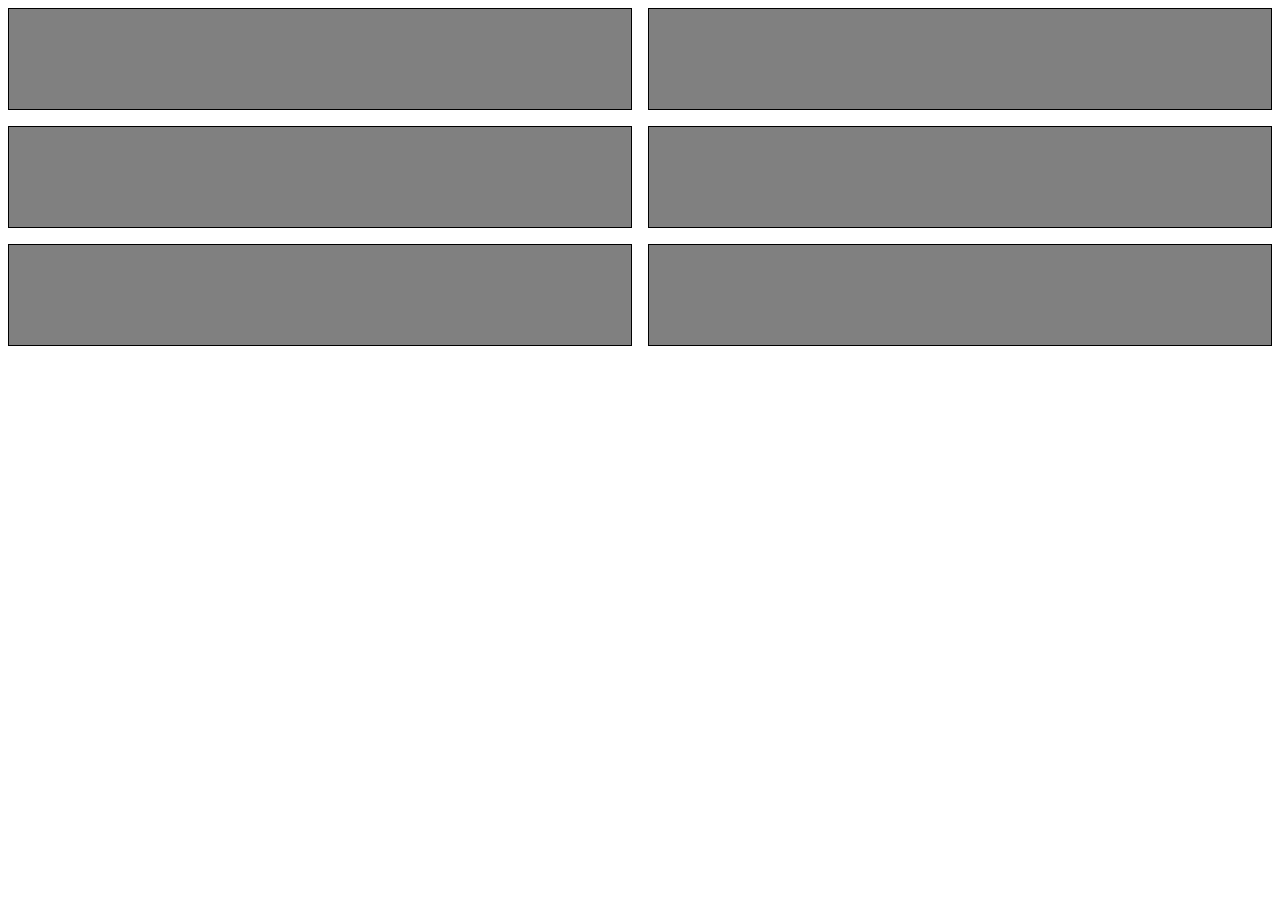
==== index_m_p.html @ ba42d8de "Create 2 coluns with 3 vertical lines." ====
<!DOCTYPE html>
<html lang="en">
  <head>
    <meta charset="UTF-8" />
    <meta name="viewport" content="width=device-width, initial-scale=1.0" />
    <meta http-equiv="X-UA-Compatible" content="ie=edge" />
    <link rel="stylesheet" href="style_m_p.css" />
    <title>Document</title>
  </head>
  <body>
    <div class="wrapper">
        <div class="item1"></div>
        <div class="item2"></div>
        <div class="item3"></div>
        <div class="item4"></div>
        <div class="item5"></div>
        <div class="item6"></div>
    </div>
  </body>
</html>
---- style_m_p.css ----
.wrapper {
  display: grid;
  gap: 1rem;
}

.wrapper > div {
  min-height: 100px;
  min-width: 100px;

  background-color: gray;
  border: 1px solid #000;
}

/* занимает место от первой до второй линии
Задав это, мы определли, что у нас есть на уровне контейнера 3 вертикальные линии,
то есть 2 колонки | col1 | col2 |
*/
.item1 {
  grid-column: 1 / 2;
}

/* занимает место от второй до третьей линии */
.item2 {
  grid-column: 2 / 3;
}
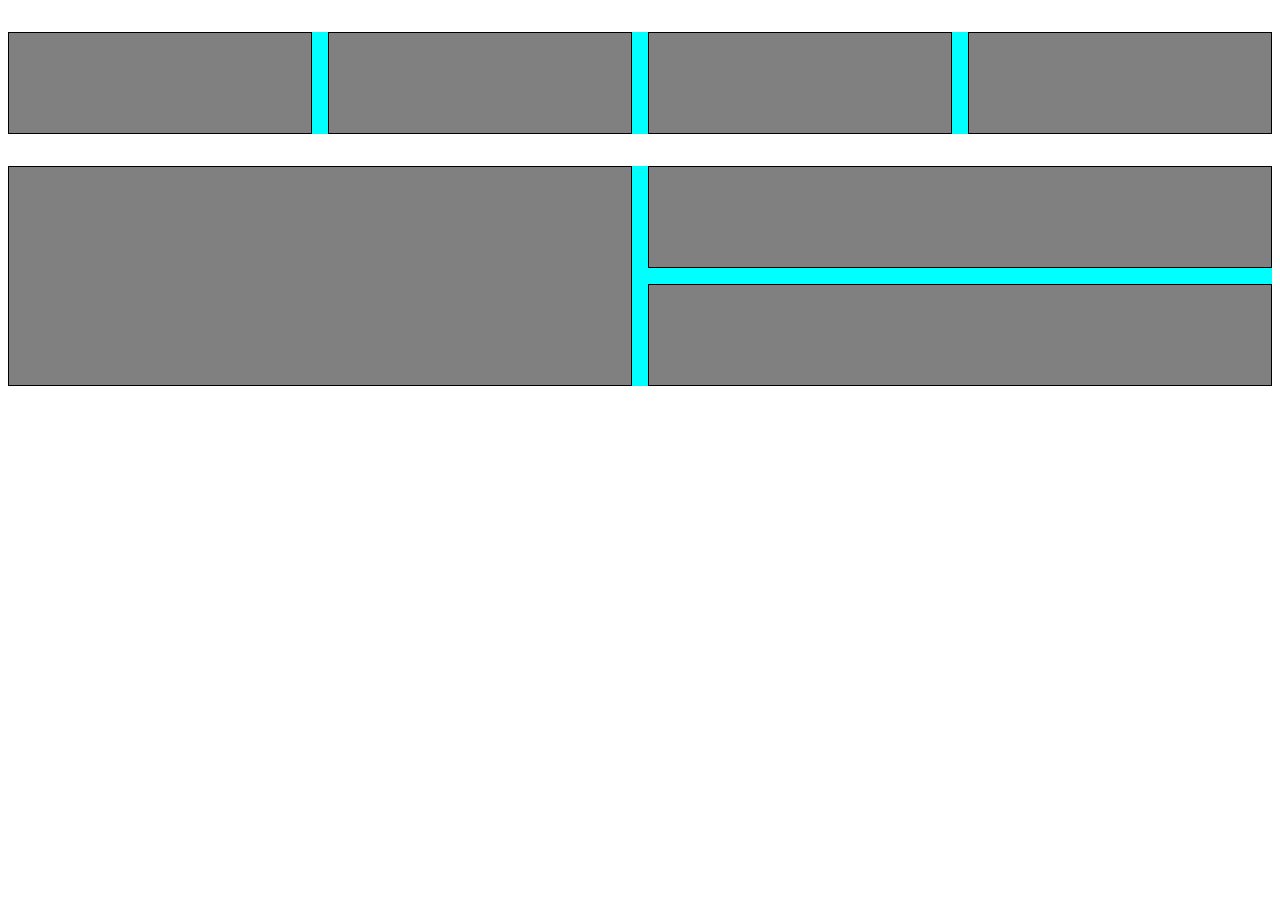
==== commit fd337a17: "Add second wrapper and start work with grid-row." ====
--- a/index_m_p.html
+++ b/index_m_p.html
@@ -13,8 +13,12 @@
         <div class="item2"></div>
         <div class="item3"></div>
         <div class="item4"></div>
+    </div>
+
+    <div class="wrapper">
         <div class="item5"></div>
         <div class="item6"></div>
+        <div class="item7"></div>
     </div>
   </body>
 </html>
--- a/style_m_p.css
+++ b/style_m_p.css
@@ -1,6 +1,10 @@
 .wrapper {
   display: grid;
   gap: 1rem;
+
+  margin-top: 2rem;
+
+  background-color: #00ffff;
 }
 
 .wrapper > div {
@@ -11,15 +15,42 @@
   border: 1px solid #000;
 }
 
-/* занимает место от первой до второй линии
-Задав это, мы определли, что у нас есть на уровне контейнера 3 вертикальные линии,
-то есть 2 колонки | col1 | col2 |
+/* занимает место от первой до второй вертикальной линии
+Задав это, мы определли, что у нас есть на уровне контейнера 5 вертикальные линии,
+то есть 4 колонки | col1 | col2 | col3 | col4 |
 */
 .item1 {
   grid-column: 1 / 2;
 }
 
-/* занимает место от второй до третьей линии */
+/* занимает место от второй до третьей вертикальной линии */
 .item2 {
   grid-column: 2 / 3;
 }
+
+/* занимает место от третьей до четвертой вертикальной линии */
+.item3 {
+  grid-column: 3 / 4;
+}
+
+/* занимает место от четвертой до пятой вертикальной линии */
+.item4 {
+  grid-column: 4 / 5;
+}
+
+/* разбили item5 на 3 горизонтальные линии */
+.item5 {
+  grid-column: 1 / 2;
+  grid-row: 1 / 3;
+}
+
+/* разбили item6 на 2 горизонтальные линии */
+.item6 {
+  grid-column: 2 / 3;
+  grid-row: 1 / 2;
+}
+
+.item7 {
+  grid-column: 2 / 3;
+  grid-row: 2 / 3;
+}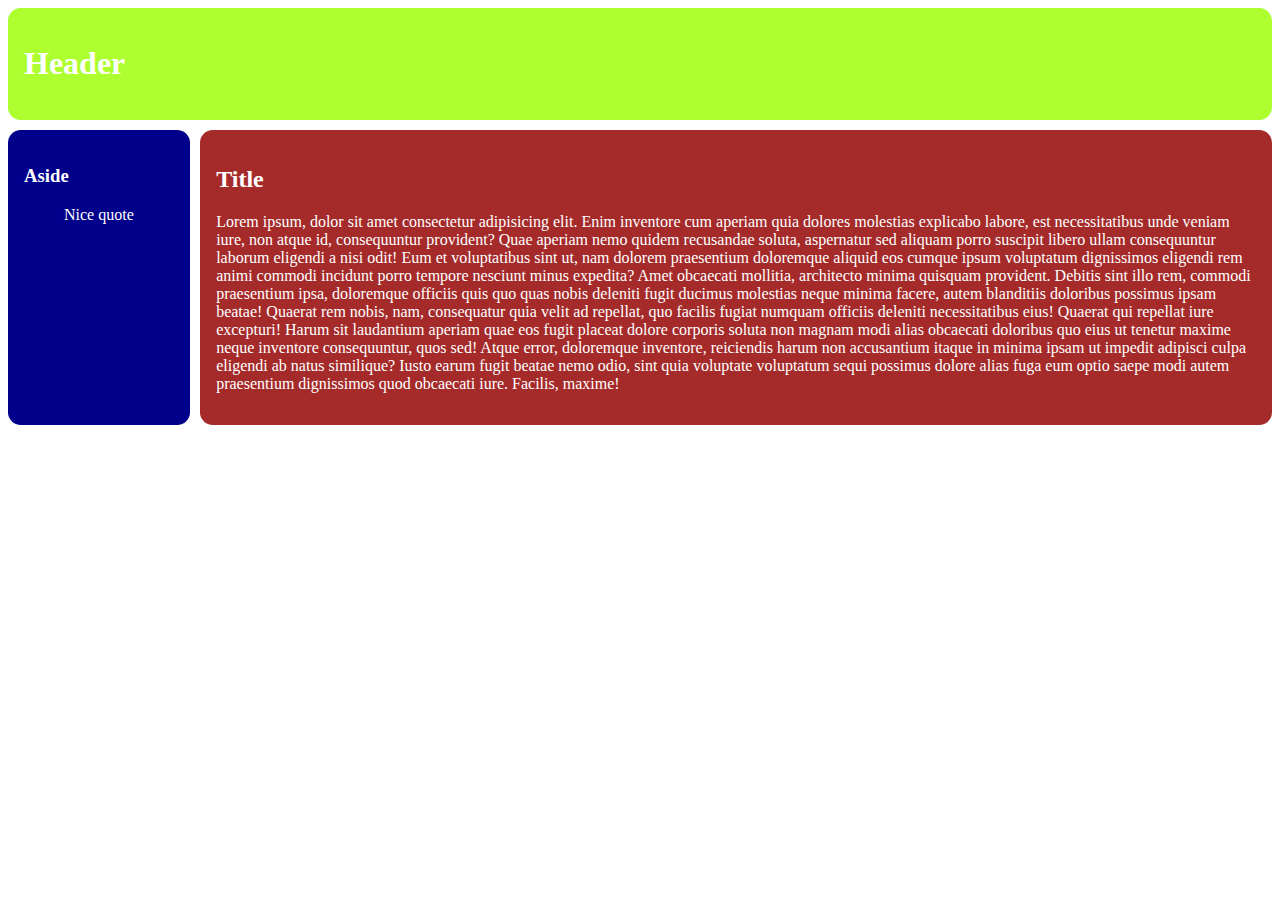
==== commit 8f2a2d2e: "Base example with text." ====
--- a/index_m_p.html
+++ b/index_m_p.html
@@ -9,16 +9,43 @@
   </head>
   <body>
     <div class="wrapper">
-        <div class="item1"></div>
-        <div class="item2"></div>
-        <div class="item3"></div>
-        <div class="item4"></div>
-    </div>
+      <header>
+        <h1>Header</h1>
+      </header>
 
-    <div class="wrapper">
-        <div class="item5"></div>
-        <div class="item6"></div>
-        <div class="item7"></div>
+      <article>
+        <h2>Title</h2>
+        <p>
+          Lorem ipsum, dolor sit amet consectetur adipisicing elit. Enim
+          inventore cum aperiam quia dolores molestias explicabo labore, est
+          necessitatibus unde veniam iure, non atque id, consequuntur provident?
+          Quae aperiam nemo quidem recusandae soluta, aspernatur sed aliquam
+          porro suscipit libero ullam consequuntur laborum eligendi a nisi odit!
+          Eum et voluptatibus sint ut, nam dolorem praesentium doloremque
+          aliquid eos cumque ipsum voluptatum dignissimos eligendi rem animi
+          commodi incidunt porro tempore nesciunt minus expedita? Amet obcaecati
+          mollitia, architecto minima quisquam provident. Debitis sint illo rem,
+          commodi praesentium ipsa, doloremque officiis quis quo quas nobis
+          deleniti fugit ducimus molestias neque minima facere, autem blanditiis
+          doloribus possimus ipsam beatae! Quaerat rem nobis, nam, consequatur
+          quia velit ad repellat, quo facilis fugiat numquam officiis deleniti
+          necessitatibus eius! Quaerat qui repellat iure excepturi! Harum sit
+          laudantium aperiam quae eos fugit placeat dolore corporis soluta non
+          magnam modi alias obcaecati doloribus quo eius ut tenetur maxime neque
+          inventore consequuntur, quos sed! Atque error, doloremque inventore,
+          reiciendis harum non accusantium itaque in minima ipsam ut impedit
+          adipisci culpa eligendi ab natus similique? Iusto earum fugit beatae
+          nemo odio, sint quia voluptate voluptatum sequi possimus dolore alias
+          fuga eum optio saepe modi autem praesentium dignissimos quod obcaecati
+          iure. Facilis, maxime!
+        </p>
+      </article>
+
+      <aside>
+        <h3>Aside</h3>
+        <blockquote>Nice quote</blockquote>
+      </aside>
+      
     </div>
   </body>
 </html>
--- a/style_m_p.css
+++ b/style_m_p.css
@@ -1,56 +1,54 @@
+body {
+  color: #fff;
+}
+
 .wrapper {
   display: grid;
-  gap: 1rem;
-
-  margin-top: 2rem;
-
-  background-color: #00ffff;
+  gap: 0.65rem;
 }
 
-.wrapper > div {
-  min-height: 100px;
-  min-width: 100px;
-
-  background-color: gray;
-  border: 1px solid #000;
+.wrapper > * {
+  border-radius: 0.8rem;
+  padding: 1rem;
 }
 
-/* занимает место от первой до второй вертикальной линии
-Задав это, мы определли, что у нас есть на уровне контейнера 5 вертикальные линии,
-то есть 4 колонки | col1 | col2 | col3 | col4 |
-*/
-.item1 {
-  grid-column: 1 / 2;
+header {
+  background-color: #adff2f;
 }
 
-/* занимает место от второй до третьей вертикальной линии */
-.item2 {
-  grid-column: 2 / 3;
+article {
+  background-color: #a52a2a;
 }
 
-/* занимает место от третьей до четвертой вертикальной линии */
-.item3 {
-  grid-column: 3 / 4;
+aside {
+  background-color: #00008b;
 }
 
-/* занимает место от четвертой до пятой вертикальной линии */
-.item4 {
-  grid-column: 4 / 5;
+@media (min-width: 767px) {
+  header {
+    grid-column: 1 / 3;
+    grid-row: 1 / 2;
+  }
+
+  article {
+    grid-column: 1 / 2;
+    grid-row: 2 / 3;
+  }
+
+  aside {
+    grid-column: 2 / 3;
+    grid-row: 2 / 3;
+  }
 }
 
-/* разбили item5 на 3 горизонтальные линии */
-.item5 {
-  grid-column: 1 / 2;
-  grid-row: 1 / 3;
-}
+@media (min-width: 1024px) {
+  article {
+    grid-column: 2 / 3;
+    grid-row: 2 / 3;
+  }
 
-/* разбили item6 на 2 горизонтальные линии */
-.item6 {
-  grid-column: 2 / 3;
-  grid-row: 1 / 2;
-}
-
-.item7 {
-  grid-column: 2 / 3;
-  grid-row: 2 / 3;
+  aside {
+    grid-column: 1 / 2;
+    grid-row: 2 / 3;
+  }
 }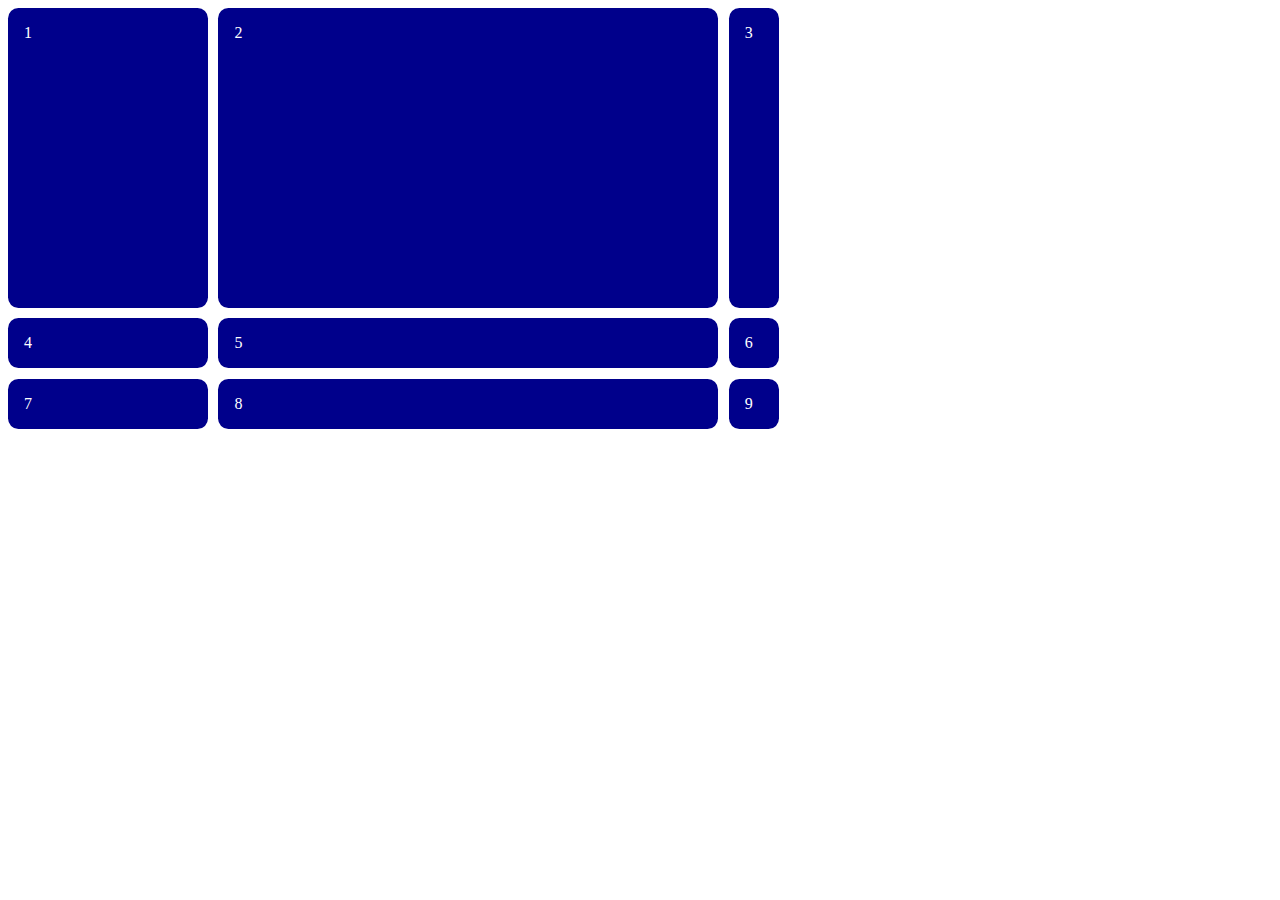
==== commit 2ed55c5c: "First example with grid-template-columns and grid-template-rows." ====
--- a/index_m_p.html
+++ b/index_m_p.html
@@ -8,44 +8,16 @@
     <title>Document</title>
   </head>
   <body>
-    <div class="wrapper">
-      <header>
-        <h1>Header</h1>
-      </header>
-
-      <article>
-        <h2>Title</h2>
-        <p>
-          Lorem ipsum, dolor sit amet consectetur adipisicing elit. Enim
-          inventore cum aperiam quia dolores molestias explicabo labore, est
-          necessitatibus unde veniam iure, non atque id, consequuntur provident?
-          Quae aperiam nemo quidem recusandae soluta, aspernatur sed aliquam
-          porro suscipit libero ullam consequuntur laborum eligendi a nisi odit!
-          Eum et voluptatibus sint ut, nam dolorem praesentium doloremque
-          aliquid eos cumque ipsum voluptatum dignissimos eligendi rem animi
-          commodi incidunt porro tempore nesciunt minus expedita? Amet obcaecati
-          mollitia, architecto minima quisquam provident. Debitis sint illo rem,
-          commodi praesentium ipsa, doloremque officiis quis quo quas nobis
-          deleniti fugit ducimus molestias neque minima facere, autem blanditiis
-          doloribus possimus ipsam beatae! Quaerat rem nobis, nam, consequatur
-          quia velit ad repellat, quo facilis fugiat numquam officiis deleniti
-          necessitatibus eius! Quaerat qui repellat iure excepturi! Harum sit
-          laudantium aperiam quae eos fugit placeat dolore corporis soluta non
-          magnam modi alias obcaecati doloribus quo eius ut tenetur maxime neque
-          inventore consequuntur, quos sed! Atque error, doloremque inventore,
-          reiciendis harum non accusantium itaque in minima ipsam ut impedit
-          adipisci culpa eligendi ab natus similique? Iusto earum fugit beatae
-          nemo odio, sint quia voluptate voluptatum sequi possimus dolore alias
-          fuga eum optio saepe modi autem praesentium dignissimos quod obcaecati
-          iure. Facilis, maxime!
-        </p>
-      </article>
-
-      <aside>
-        <h3>Aside</h3>
-        <blockquote>Nice quote</blockquote>
-      </aside>
-      
+    <div class="container">
+        <div class="item">1</div>
+        <div class="item">2</div>
+        <div class="item">3</div>
+        <div class="item">4</div>
+        <div class="item">5</div>
+        <div class="item">6</div>
+        <div class="item">7</div>
+        <div class="item">8</div>
+        <div class="item">9</div>
     </div>
   </body>
 </html>
--- a/style_m_p.css
+++ b/style_m_p.css
@@ -2,53 +2,22 @@
   color: #fff;
 }
 
-.wrapper {
+.container {
   display: grid;
   gap: 0.65rem;
+
+  /* св-ва на уровне контенера */
+  /* 3 колонки, 200px 500px 50px */
+  grid-template-columns: 200px 500px 50px;
+
+  /* для рядов мы работаем с высотой */ 
+  /* если не задавать остальные */
+  grid-template-rows: 300px 50px;
 }
 
-.wrapper > * {
-  border-radius: 0.8rem;
+.container > * {
   padding: 1rem;
-}
 
-header {
-  background-color: #adff2f;
-}
-
-article {
-  background-color: #a52a2a;
-}
-
-aside {
   background-color: #00008b;
-}
-
-@media (min-width: 767px) {
-  header {
-    grid-column: 1 / 3;
-    grid-row: 1 / 2;
-  }
-
-  article {
-    grid-column: 1 / 2;
-    grid-row: 2 / 3;
-  }
-
-  aside {
-    grid-column: 2 / 3;
-    grid-row: 2 / 3;
-  }
-}
-
-@media (min-width: 1024px) {
-  article {
-    grid-column: 2 / 3;
-    grid-row: 2 / 3;
-  }
-
-  aside {
-    grid-column: 1 / 2;
-    grid-row: 2 / 3;
-  }
+  border-radius: 0.65rem;
 }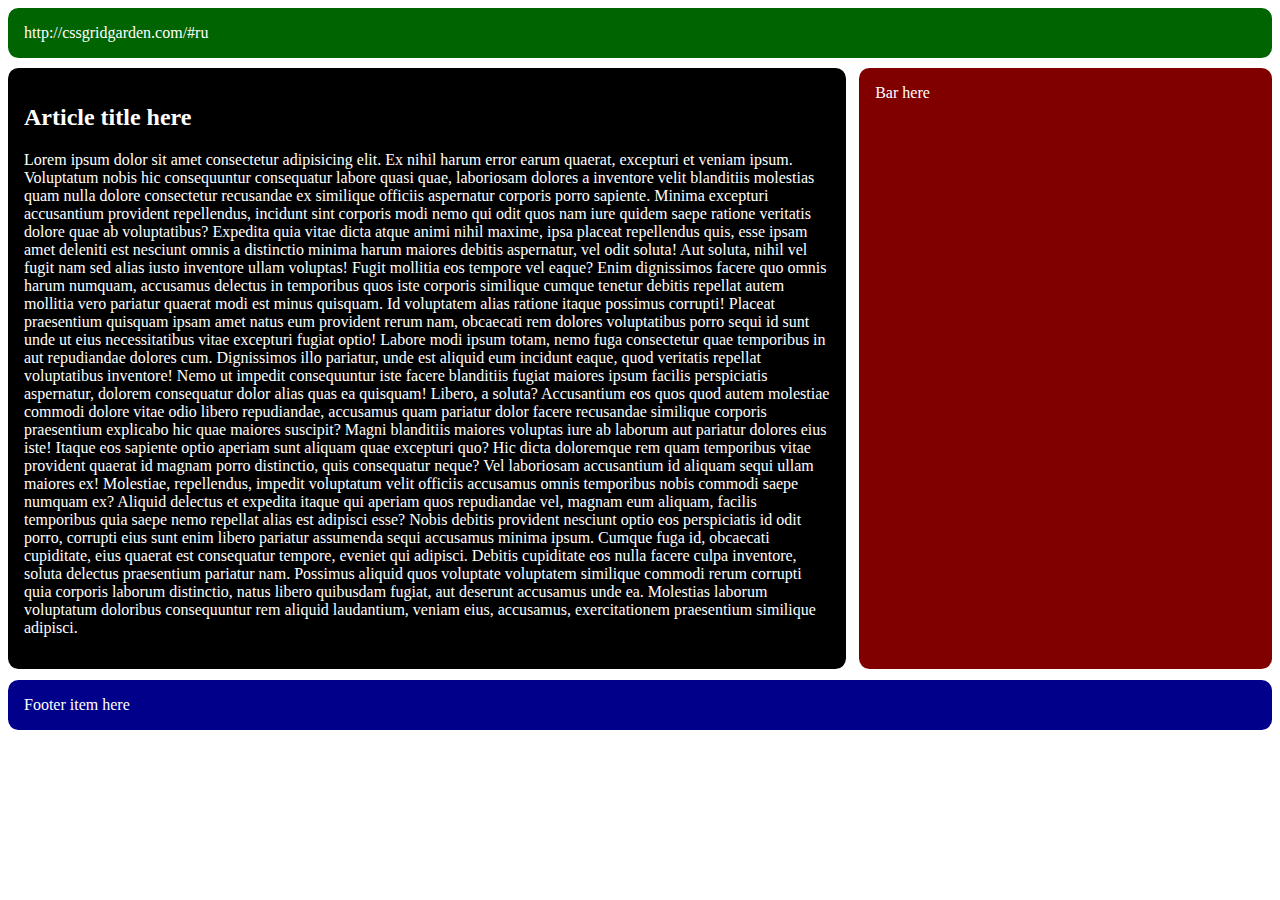
==== commit 0051800a: "Example with grid areas." ====
--- a/index_m_p.html
+++ b/index_m_p.html
@@ -9,15 +9,71 @@
   </head>
   <body>
     <div class="container">
-        <div class="item">1</div>
-        <div class="item">2</div>
-        <div class="item">3</div>
-        <div class="item">4</div>
-        <div class="item">5</div>
-        <div class="item">6</div>
-        <div class="item">7</div>
-        <div class="item">8</div>
-        <div class="item">9</div>
+      <header>
+        http://cssgridgarden.com/#ru
+      </header>
+
+      <article>
+        <h2>Article title here</h2>
+
+        <p>
+          Lorem ipsum dolor sit amet consectetur adipisicing elit. Ex nihil
+          harum error earum quaerat, excepturi et veniam ipsum. Voluptatum nobis
+          hic consequuntur consequatur labore quasi quae, laboriosam dolores a
+          inventore velit blanditiis molestias quam nulla dolore consectetur
+          recusandae ex similique officiis aspernatur corporis porro sapiente.
+          Minima excepturi accusantium provident repellendus, incidunt sint
+          corporis modi nemo qui odit quos nam iure quidem saepe ratione
+          veritatis dolore quae ab voluptatibus? Expedita quia vitae dicta atque
+          animi nihil maxime, ipsa placeat repellendus quis, esse ipsam amet
+          deleniti est nesciunt omnis a distinctio minima harum maiores debitis
+          aspernatur, vel odit soluta! Aut soluta, nihil vel fugit nam sed alias
+          iusto inventore ullam voluptas! Fugit mollitia eos tempore vel eaque?
+          Enim dignissimos facere quo omnis harum numquam, accusamus delectus in
+          temporibus quos iste corporis similique cumque tenetur debitis
+          repellat autem mollitia vero pariatur quaerat modi est minus quisquam.
+          Id voluptatem alias ratione itaque possimus corrupti! Placeat
+          praesentium quisquam ipsam amet natus eum provident rerum nam,
+          obcaecati rem dolores voluptatibus porro sequi id sunt unde ut eius
+          necessitatibus vitae excepturi fugiat optio! Labore modi ipsum totam,
+          nemo fuga consectetur quae temporibus in aut repudiandae dolores cum.
+          Dignissimos illo pariatur, unde est aliquid eum incidunt eaque, quod
+          veritatis repellat voluptatibus inventore! Nemo ut impedit
+          consequuntur iste facere blanditiis fugiat maiores ipsum facilis
+          perspiciatis aspernatur, dolorem consequatur dolor alias quas ea
+          quisquam! Libero, a soluta? Accusantium eos quos quod autem molestiae
+          commodi dolore vitae odio libero repudiandae, accusamus quam pariatur
+          dolor facere recusandae similique corporis praesentium explicabo hic
+          quae maiores suscipit? Magni blanditiis maiores voluptas iure ab
+          laborum aut pariatur dolores eius iste! Itaque eos sapiente optio
+          aperiam sunt aliquam quae excepturi quo? Hic dicta doloremque rem quam
+          temporibus vitae provident quaerat id magnam porro distinctio, quis
+          consequatur neque? Vel laboriosam accusantium id aliquam sequi ullam
+          maiores ex! Molestiae, repellendus, impedit voluptatum velit officiis
+          accusamus omnis temporibus nobis commodi saepe numquam ex? Aliquid
+          delectus et expedita itaque qui aperiam quos repudiandae vel, magnam
+          eum aliquam, facilis temporibus quia saepe nemo repellat alias est
+          adipisci esse? Nobis debitis provident nesciunt optio eos perspiciatis
+          id odit porro, corrupti eius sunt enim libero pariatur assumenda sequi
+          accusamus minima ipsum. Cumque fuga id, obcaecati cupiditate, eius
+          quaerat est consequatur tempore, eveniet qui adipisci. Debitis
+          cupiditate eos nulla facere culpa inventore, soluta delectus
+          praesentium pariatur nam. Possimus aliquid quos voluptate voluptatem
+          similique commodi rerum corrupti quia corporis laborum distinctio,
+          natus libero quibusdam fugiat, aut deserunt accusamus unde ea.
+          Molestias laborum voluptatum doloribus consequuntur rem aliquid
+          laudantium, veniam eius, accusamus, exercitationem praesentium
+          similique adipisci.
+        </p>
+      </article>
+
+      <aside>
+        Bar here
+      </aside>
+
+      <footer>
+        Footer item here
+      </footer>
     </div>
   </body>
 </html>
--- a/style_m_p.css
+++ b/style_m_p.css
@@ -4,20 +4,37 @@
 
 .container {
   display: grid;
-  gap: 0.65rem;
+  gap: 0.65rem 0.8rem;
 
-  /* св-ва на уровне контенера */
-  /* 3 колонки, 200px 500px 50px */
-  grid-template-columns: 200px 500px 50px;
-
-  /* для рядов мы работаем с высотой */ 
-  /* если не задавать остальные */
-  grid-template-rows: 300px 50px;
+  grid-template-columns: repeat(3, 1fr);
+  grid-template-areas: 
+  'header header header'
+  'article article sidebar'
+  'footer footer footer';
 }
 
 .container > * {
   padding: 1rem;
 
+  border-radius: 0.65rem;
+}
+
+header {
+  grid-area: header;
+  background-color: #006400;
+}
+
+article {
+  grid-area: article;
+  background-color: #000;
+}
+
+aside {
+  grid-area: sidebar;
+  background-color: #800000;
+}
+
+footer {
+  grid-area: footer;
   background-color: #00008b;
-  border-radius: 0.65rem;
 }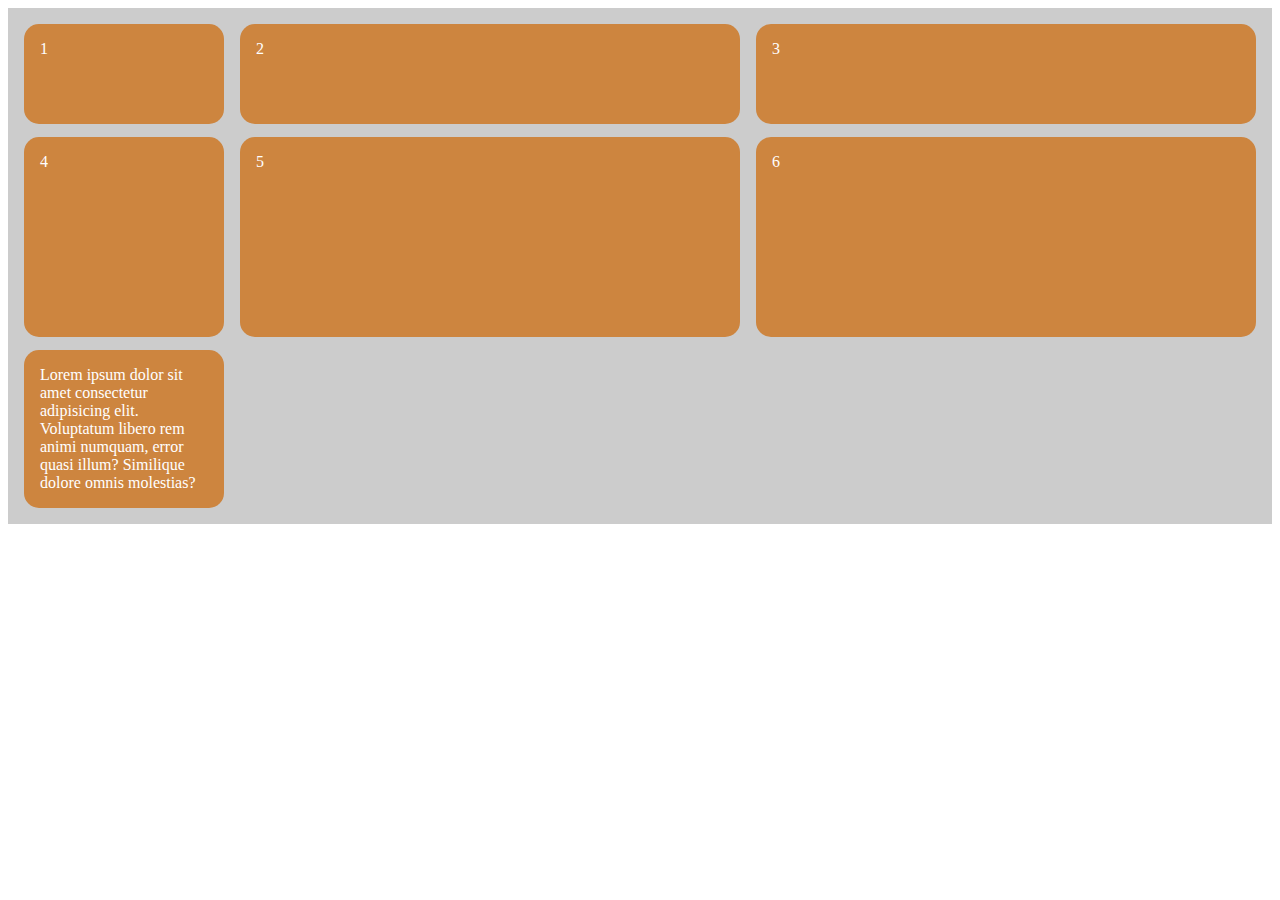
==== commit 3797c053: "Another example1 of using alignment." ====
--- a/index_m_p.html
+++ b/index_m_p.html
@@ -9,71 +9,17 @@
   </head>
   <body>
     <div class="container">
-      <header>
-        http://cssgridgarden.com/#ru
-      </header>
-
-      <article>
-        <h2>Article title here</h2>
-
-        <p>
-          Lorem ipsum dolor sit amet consectetur adipisicing elit. Ex nihil
-          harum error earum quaerat, excepturi et veniam ipsum. Voluptatum nobis
-          hic consequuntur consequatur labore quasi quae, laboriosam dolores a
-          inventore velit blanditiis molestias quam nulla dolore consectetur
-          recusandae ex similique officiis aspernatur corporis porro sapiente.
-          Minima excepturi accusantium provident repellendus, incidunt sint
-          corporis modi nemo qui odit quos nam iure quidem saepe ratione
-          veritatis dolore quae ab voluptatibus? Expedita quia vitae dicta atque
-          animi nihil maxime, ipsa placeat repellendus quis, esse ipsam amet
-          deleniti est nesciunt omnis a distinctio minima harum maiores debitis
-          aspernatur, vel odit soluta! Aut soluta, nihil vel fugit nam sed alias
-          iusto inventore ullam voluptas! Fugit mollitia eos tempore vel eaque?
-          Enim dignissimos facere quo omnis harum numquam, accusamus delectus in
-          temporibus quos iste corporis similique cumque tenetur debitis
-          repellat autem mollitia vero pariatur quaerat modi est minus quisquam.
-          Id voluptatem alias ratione itaque possimus corrupti! Placeat
-          praesentium quisquam ipsam amet natus eum provident rerum nam,
-          obcaecati rem dolores voluptatibus porro sequi id sunt unde ut eius
-          necessitatibus vitae excepturi fugiat optio! Labore modi ipsum totam,
-          nemo fuga consectetur quae temporibus in aut repudiandae dolores cum.
-          Dignissimos illo pariatur, unde est aliquid eum incidunt eaque, quod
-          veritatis repellat voluptatibus inventore! Nemo ut impedit
-          consequuntur iste facere blanditiis fugiat maiores ipsum facilis
-          perspiciatis aspernatur, dolorem consequatur dolor alias quas ea
-          quisquam! Libero, a soluta? Accusantium eos quos quod autem molestiae
-          commodi dolore vitae odio libero repudiandae, accusamus quam pariatur
-          dolor facere recusandae similique corporis praesentium explicabo hic
-          quae maiores suscipit? Magni blanditiis maiores voluptas iure ab
-          laborum aut pariatur dolores eius iste! Itaque eos sapiente optio
-          aperiam sunt aliquam quae excepturi quo? Hic dicta doloremque rem quam
-          temporibus vitae provident quaerat id magnam porro distinctio, quis
-          consequatur neque? Vel laboriosam accusantium id aliquam sequi ullam
-          maiores ex! Molestiae, repellendus, impedit voluptatum velit officiis
-          accusamus omnis temporibus nobis commodi saepe numquam ex? Aliquid
-          delectus et expedita itaque qui aperiam quos repudiandae vel, magnam
-          eum aliquam, facilis temporibus quia saepe nemo repellat alias est
-          adipisci esse? Nobis debitis provident nesciunt optio eos perspiciatis
-          id odit porro, corrupti eius sunt enim libero pariatur assumenda sequi
-          accusamus minima ipsum. Cumque fuga id, obcaecati cupiditate, eius
-          quaerat est consequatur tempore, eveniet qui adipisci. Debitis
-          cupiditate eos nulla facere culpa inventore, soluta delectus
-          praesentium pariatur nam. Possimus aliquid quos voluptate voluptatem
-          similique commodi rerum corrupti quia corporis laborum distinctio,
-          natus libero quibusdam fugiat, aut deserunt accusamus unde ea.
-          Molestias laborum voluptatum doloribus consequuntur rem aliquid
-          laudantium, veniam eius, accusamus, exercitationem praesentium
-          similique adipisci.
-        </p>
-      </article>
-
-      <aside>
-        Bar here
-      </aside>
-
-      <footer>
-        Footer item here
-      </footer>
+      <div class="item">1</div>
+      <div class="item">2</div>
+      <div class="item">3</div>
+      <div class="item">4</div>
+      <div class="item">5</div>
+      <div class="item">6</div>
+      <div class="item">
+        Lorem ipsum dolor sit amet consectetur adipisicing elit. Voluptatum
+        libero rem animi numquam, error quasi illum? Similique dolore omnis
+        molestias?
+      </div>
     </div>
   </body>
 </html>
--- a/style_m_p.css
+++ b/style_m_p.css
@@ -4,37 +4,20 @@
 
 .container {
   display: grid;
-  gap: 0.65rem 0.8rem;
+  gap: 0.8rem 1rem;
+  grid-template-columns: 200px 1fr minmax(300px, 1fr);
+  grid-template-rows: 100px 200px;
+  /* grid-auto-rows: 150px; */
+  grid-auto-rows: minmax(100px, 1fr);
 
-  grid-template-columns: repeat(3, 1fr);
-  grid-template-areas: 
-  'header header header'
-  'article article sidebar'
-  'footer footer footer';
+  padding: 1rem;
+
+  background-color: #ccc;
 }
 
-.container > * {
+.item {
   padding: 1rem;
 
-  border-radius: 0.65rem;
-}
-
-header {
-  grid-area: header;
-  background-color: #006400;
-}
-
-article {
-  grid-area: article;
-  background-color: #000;
-}
-
-aside {
-  grid-area: sidebar;
-  background-color: #800000;
-}
-
-footer {
-  grid-area: footer;
-  background-color: #00008b;
+  background-color: #cd853f;
+  border-radius: 15px;
 }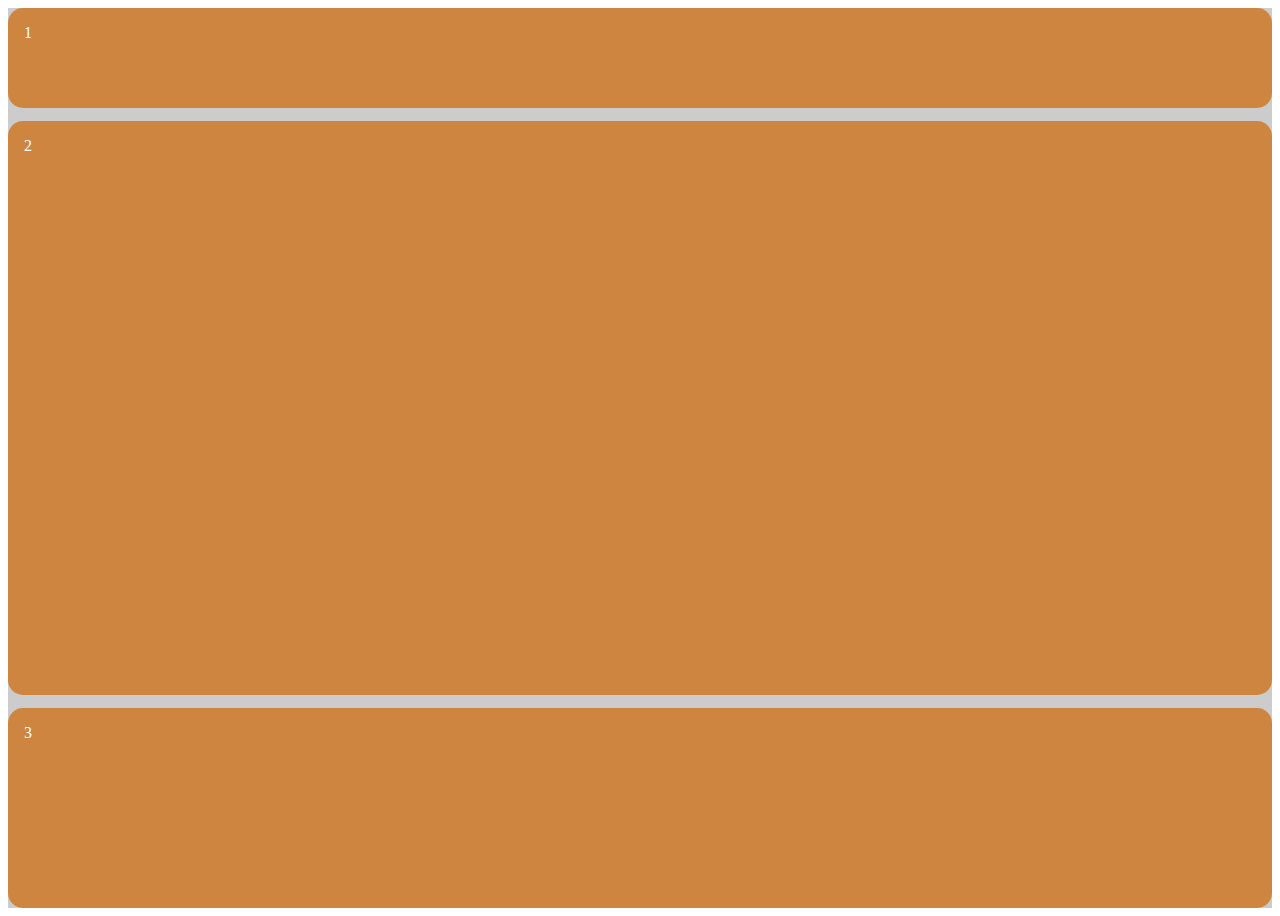
==== commit 2cfb8077: "Another example2 of using alignment." ====
--- a/index_m_p.html
+++ b/index_m_p.html
@@ -12,14 +12,14 @@
       <div class="item">1</div>
       <div class="item">2</div>
       <div class="item">3</div>
-      <div class="item">4</div>
+      <!-- <div class="item">4</div>
       <div class="item">5</div>
       <div class="item">6</div>
       <div class="item">
         Lorem ipsum dolor sit amet consectetur adipisicing elit. Voluptatum
         libero rem animi numquam, error quasi illum? Similique dolore omnis
         molestias?
-      </div>
+      </div> -->
     </div>
   </body>
 </html>
--- a/style_m_p.css
+++ b/style_m_p.css
@@ -3,14 +3,16 @@
 }
 
 .container {
+  min-height: 100vh;
+
   display: grid;
   gap: 0.8rem 1rem;
-  grid-template-columns: 200px 1fr minmax(300px, 1fr);
-  grid-template-rows: 100px 200px;
+  /* grid-template-columns: 200px 1fr minmax(300px, 1fr); */
+  grid-template-rows: 100px minmax(500px, 1fr) 200px;
   /* grid-auto-rows: 150px; */
-  grid-auto-rows: minmax(100px, 1fr);
+  /* grid-auto-rows: minmax(100px, 1fr); */
 
-  padding: 1rem;
+  /* padding: 1rem; */
 
   background-color: #ccc;
 }
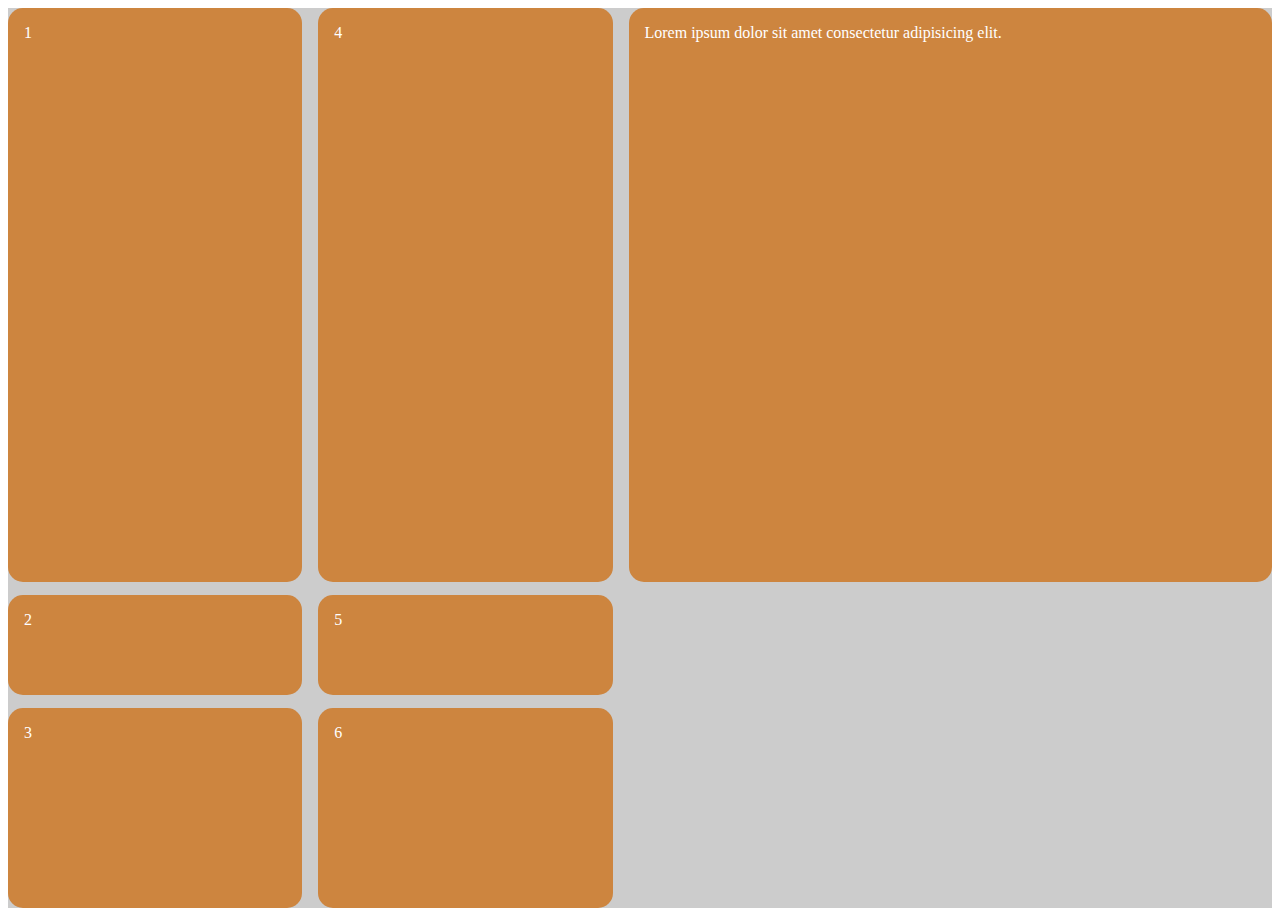
==== commit ea9cdffb: "Another example3 of using alignment." ====
--- a/index_m_p.html
+++ b/index_m_p.html
@@ -12,14 +12,12 @@
       <div class="item">1</div>
       <div class="item">2</div>
       <div class="item">3</div>
-      <!-- <div class="item">4</div>
+      <div class="item">4</div>
       <div class="item">5</div>
       <div class="item">6</div>
       <div class="item">
-        Lorem ipsum dolor sit amet consectetur adipisicing elit. Voluptatum
-        libero rem animi numquam, error quasi illum? Similique dolore omnis
-        molestias?
-      </div> -->
+        Lorem ipsum dolor sit amet consectetur adipisicing elit.
+      </div>
     </div>
   </body>
 </html>
--- a/style_m_p.css
+++ b/style_m_p.css
@@ -8,11 +8,8 @@
   display: grid;
   gap: 0.8rem 1rem;
   /* grid-template-columns: 200px 1fr minmax(300px, 1fr); */
-  grid-template-rows: 100px minmax(500px, 1fr) 200px;
-  /* grid-auto-rows: 150px; */
-  /* grid-auto-rows: minmax(100px, 1fr); */
-
-  /* padding: 1rem; */
+  grid-template-rows: minmax(100px, auto) 100px 200px;
+  grid-auto-flow: column; /* меняет ряды на колонки */
 
   background-color: #ccc;
 }
